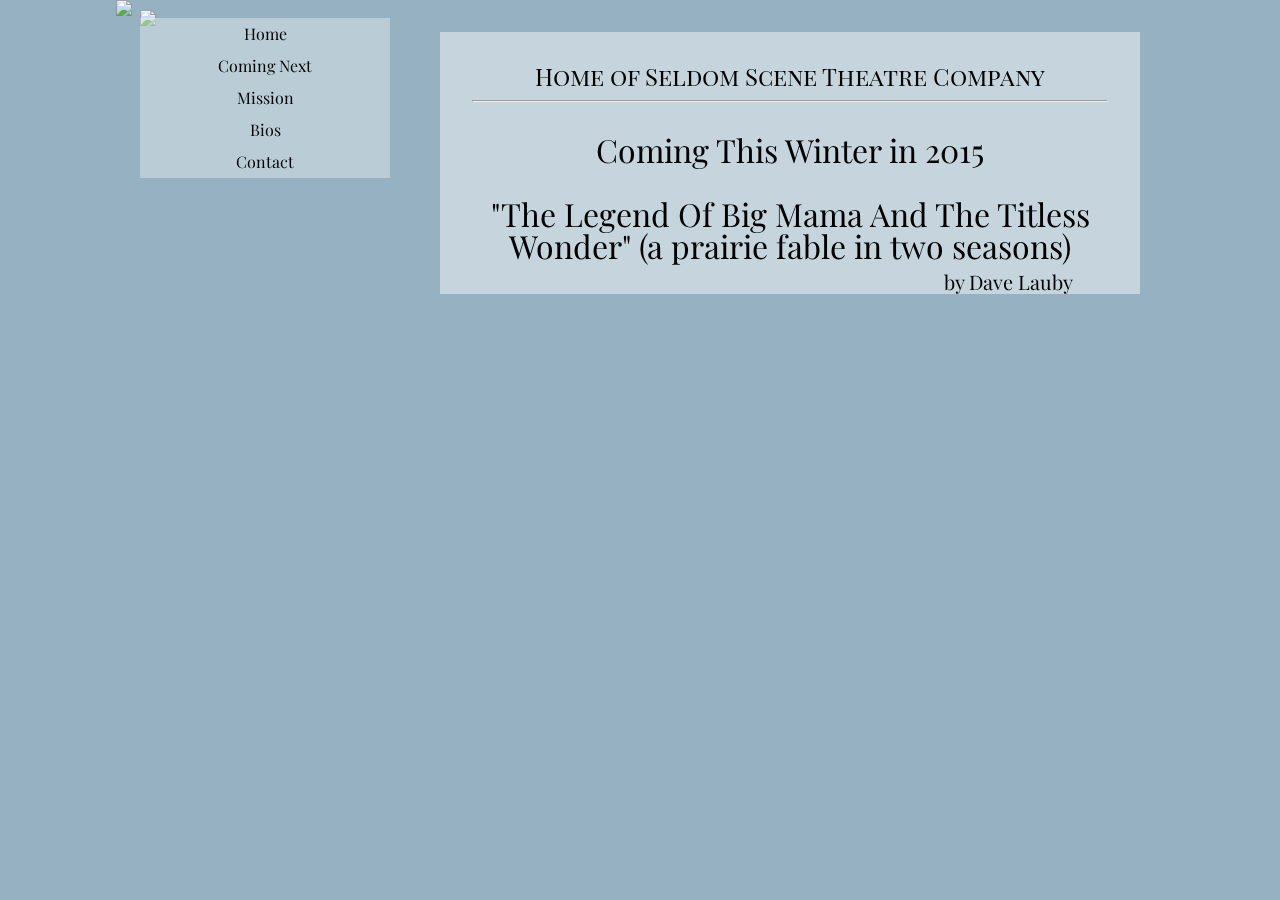
==== index.html @ 2bb83f7f "Added new fonts and further styled Headings, Paragraphs and Announcments." ====
<!DOCTYPE html>
<html>
<head>
	<title>Seldom Scene Theatre Company | Atlanta, GA</title>
	<link href='http://fonts.googleapis.com/css?family=Playfair+Display:400,700|Playfair+Display+SC:400,700' rel='stylesheet' type='text/css'>
	<link rel="stylesheet" type="text/css" href="css/reset.css">
	<link rel="stylesheet" type="text/css" href="css/main.css">
</head>
<body>
	<img class="animate" src="img/cloud-test.png">
	<div class="sidebar">
		<img class="logo" src="img/seldom-scene-logo-tall.png">
		<nav>
			<ul>
				<a href="index.html"><li>Home</li></a>
				<a href="next.html"><li>Coming Next</li></a>
	    		<a href="mission.html"><li>Mission</li></a>
	    		<a href="bios.html"><li>Bios</li></a>
	    		<a href="contact.html"><li>Contact</li></a>
			</ul>
		</nav>
	</div> <!-- End Sidebar Nav -->
	<div class="content">
		<section class="home translucent-background">
			<h1>Home of Seldom Scene Theatre Company</h1> 
			<hr>
			<p class="announcement">
				Coming This Winter in 2015
			</p>
			<p class="announcement">
				"The Legend Of Big Mama And The Titless Wonder" (a prairie fable in two seasons)
			</p>
			<span class="byline">by Dave Lauby</span>
		</section>
	</div>
</body>
</html>
---- css/main.css ----
/* font-family: 'Playfair Display', serif; */
/* font-family: 'Playfair Display SC', serif; */
body {
	/*background-color: rgb(163, 217, 255);*/
	/*background-color: #A3D9DE;*/
	max-width: 1000px;
	background-color: rgb(150, 177, 193);
	font-family: 'Playfair Display', serif;
	margin: auto;
	font-size: 16px;
}

.translucent-background {
  margin-top: 2em;
  background-color: white;
  background-color: rgba(255, 255, 255, 0.45); 
}

.logo {
	position: relative;
	left: -1.5em;
	z-index: 100;
}

.sidebar {
	float: left;
	width: 25%;
}

.content {
	float: right;
	width: 70%;
}

section {
	padding: 2em;
}

.headshot {
	margin: 1em;
	float: left;
}

p {
	line-height: 1.5em;
}

h1 {
	font-family: 'Playfair Display SC', serif;
	font-size: 1.5em;
	margin-bottom: .5em;
	text-align: center;
}

.announcement {
	text-align: center;
	font-size: 2em;
	margin-top: 1em;
	line-height: 1em;
}

.byline {
	float: right;
	font-size: 1.25em;
	margin-right: 1.75em;
	margin-top: .5em;
	padding-bottom: 1em;
	line-height: 1em;
}


/**********************************
Navigation
**********************************/
a {
	text-decoration: none;
	color: #000;
}

nav ul li {
	list-style-type: none;
	padding: .5em;
	text-align: center;
	color: #000;
	background-color: white;
  	background-color: rgba(255, 255, 255, 0.35); 
}

nav ul li:hover {
	background-color: rgba(0, 0, 0, .35);
	color: #FFF;
}

/**********************************
Styles for the moving clouds
**********************************/

.animate {
	position: fixed;
	top: 10px;
	z-index: -100;
	animation-duration: 30s;
	animation-name: cloud;
}

/**********************************
Here are the keyframes
**********************************/

@keyframes cloud {
	from {
		margin-left: 100%;
	}

	to {
		margin-left: 0%;
	}
}

/**********************************
This is for the Contact Form
**********************************/
/*:invalid { 
  border-color: rgb(150, 177, 193);
  -webkit-box-shadow: 0 0 5px rgba(255, 0, 0, .8);
  -moz-box-shadow: 0 0 5px rbba(255, 0, 0, .8);
  -o-box-shadow: 0 0 5px rbba(255, 0, 0, .8);
  -ms-box-shadow: 0 0 5px rbba(255, 0, 0, .8);
  box-shadow:0 0 5px rgba(255, 0, 0, .8);
}*/

:required {
  border-color: rgb(150, 177, 193);
  -webkit-box-shadow: 0 0 5px rgba(0, 0, 255, .5);
  -moz-box-shadow: 0 0 5px rgba(0, 0, 255, .5);
  -o-box-shadow: 0 0 5px rgba(0, 0, 255, .5);
  -ms-box-shadow: 0 0 5px rgba(0, 0, 255, .5);
  box-shadow: 0 0 5px rgba(0, 0, 255, .5);
}

form {
  width:300px;
  margin:20px auto;
  color:#000;
}

input, textarea {
  font-family: 'Playfair Display', serif;
  border:1px solid rgb(150, 177, 193);
  font-size:20px;
  width:300px;
  min-height:30px;
  display:block;
  margin-bottom:15px;
  margin-top:5px;
  outline: none;

  /*-webkit-border-radius:5px;
  -moz-border-radius:5px;
  -o-border-radius:5px;
  -ms-border-radius:5px;
  border-radius:5px;*/
}

input[type=submit] {
  background: rgb(150, 177, 193);
  padding:10px;
  color:#FFF;
}
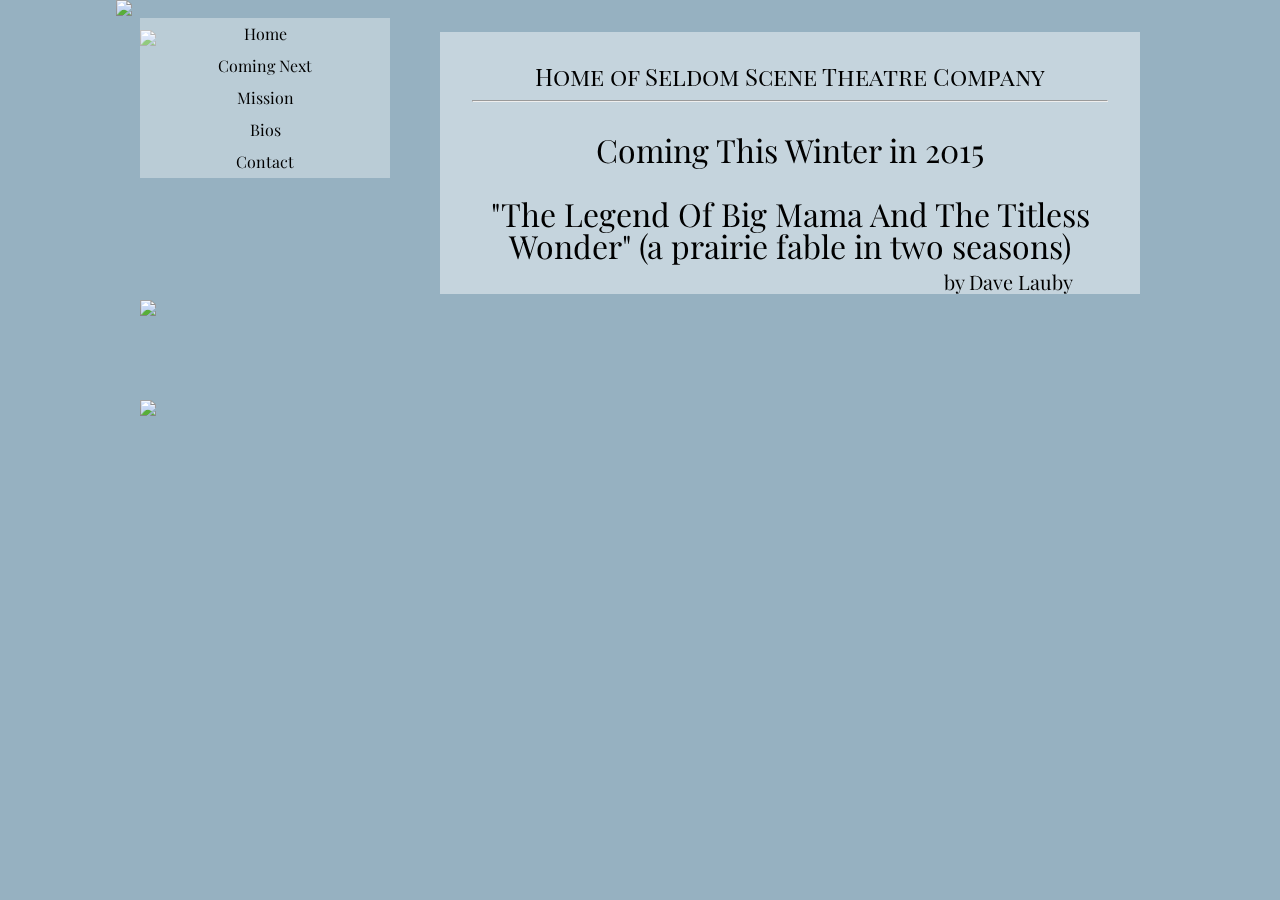
==== commit 92cecc3d: "Added three clouds and animation for the clouds." ====
--- a/index.html
+++ b/index.html
@@ -7,7 +7,10 @@
 	<link rel="stylesheet" type="text/css" href="css/main.css">
 </head>
 <body>
-	<img class="animate" src="img/cloud-test.png">
+	<img class="animate-logo-cloud" src="img/cloud-logo.png">
+	<img class="animate-large-cloud" src="img/cloud-large.png">
+	<img class="animate-small-cloud-1" src="img/cloud-small.png">
+	<img class="animate-small-cloud-2" src="img/cloud-small.png">
 	<div class="sidebar">
 		<img class="logo" src="img/seldom-scene-logo-tall.png">
 		<nav>
--- a/css/main.css
+++ b/css/main.css
@@ -95,27 +95,92 @@
 Styles for the moving clouds
 **********************************/
 
-.animate {
-	position: fixed;
-	top: 10px;
+.animate-logo-cloud {
+	position: fixed;
+	top: 30px;
 	z-index: -100;
 	animation-duration: 30s;
-	animation-name: cloud;
+	animation-name: cloud-logo;
+}
+
+.animate-large-cloud {
+	position: fixed;
+	top: 400px;
+	z-index: -500;
+	animation-duration: 90s;
+	animation-name: cloud-large;
+	animation-iteration-count: infinite;
+}
+
+.animate-small-cloud-1 {
+	position: fixed;
+	top: 200px;
+	z-index: -200;
+	opacity: 0;
+	animation-delay: 5s;
+	animation-duration: 75s;
+	animation-name: cloud-small-1;
+	animation-iteration-count: infinite;
+}
+
+.animate-small-cloud-2 {
+	position: fixed;
+	top: 300px;
+	z-index: -200;
+	animation-duration: 80s;
+	animation-name: cloud-small-2;
+	animation-iteration-count: infinite;
 }
 
 /**********************************
 Here are the keyframes
 **********************************/
 
-@keyframes cloud {
-	from {
-		margin-left: 100%;
+@keyframes cloud-logo {
+	from {
+		margin-left: 85%;
 	}
 
 	to {
 		margin-left: 0%;
 	}
 }
+
+@keyframes cloud-large {
+	from {
+		margin-left: 85%;
+	}
+
+	to {
+		margin-left: -85%;
+	}
+}
+
+@keyframes cloud-small-1 {
+	from {
+		margin-left: 85%;
+	}
+
+	1% {
+		opacity: 1;
+	}
+
+	to {
+		margin-left: -85%;
+		opacity: 1;
+	}
+}
+
+@keyframes cloud-small-2 {
+	from {
+		margin-left: 75%;
+	}
+
+	to {
+		margin-left: -85%;
+	}
+}
+
 
 /**********************************
 This is for the Contact Form
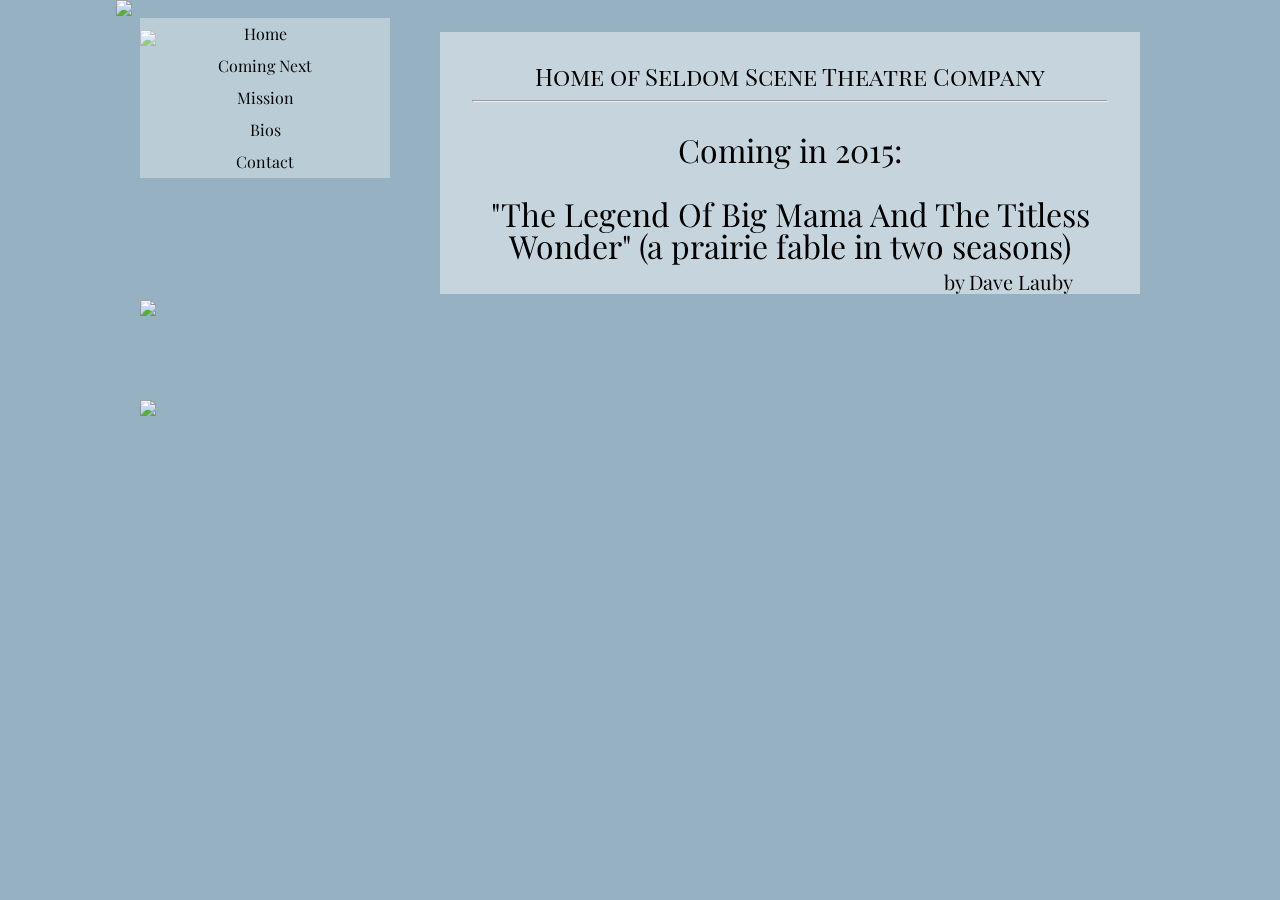
==== commit 72800300: "Made a change to the content on homepage" ====
--- a/index.html
+++ b/index.html
@@ -28,7 +28,7 @@
 			<h1>Home of Seldom Scene Theatre Company</h1> 
 			<hr>
 			<p class="announcement">
-				Coming This Winter in 2015
+				Coming in 2015:
 			</p>
 			<p class="announcement">
 				"The Legend Of Big Mama And The Titless Wonder" (a prairie fable in two seasons)
--- a/css/main.css
+++ b/css/main.css
@@ -36,7 +36,7 @@
 	padding: 2em;
 }
 
-.headshot {
+.content-image {
 	margin: 1em;
 	float: left;
 }
@@ -173,7 +173,7 @@
 
 @keyframes cloud-small-2 {
 	from {
-		margin-left: 75%;
+		margin-left: 85%;
 	}
 
 	to {
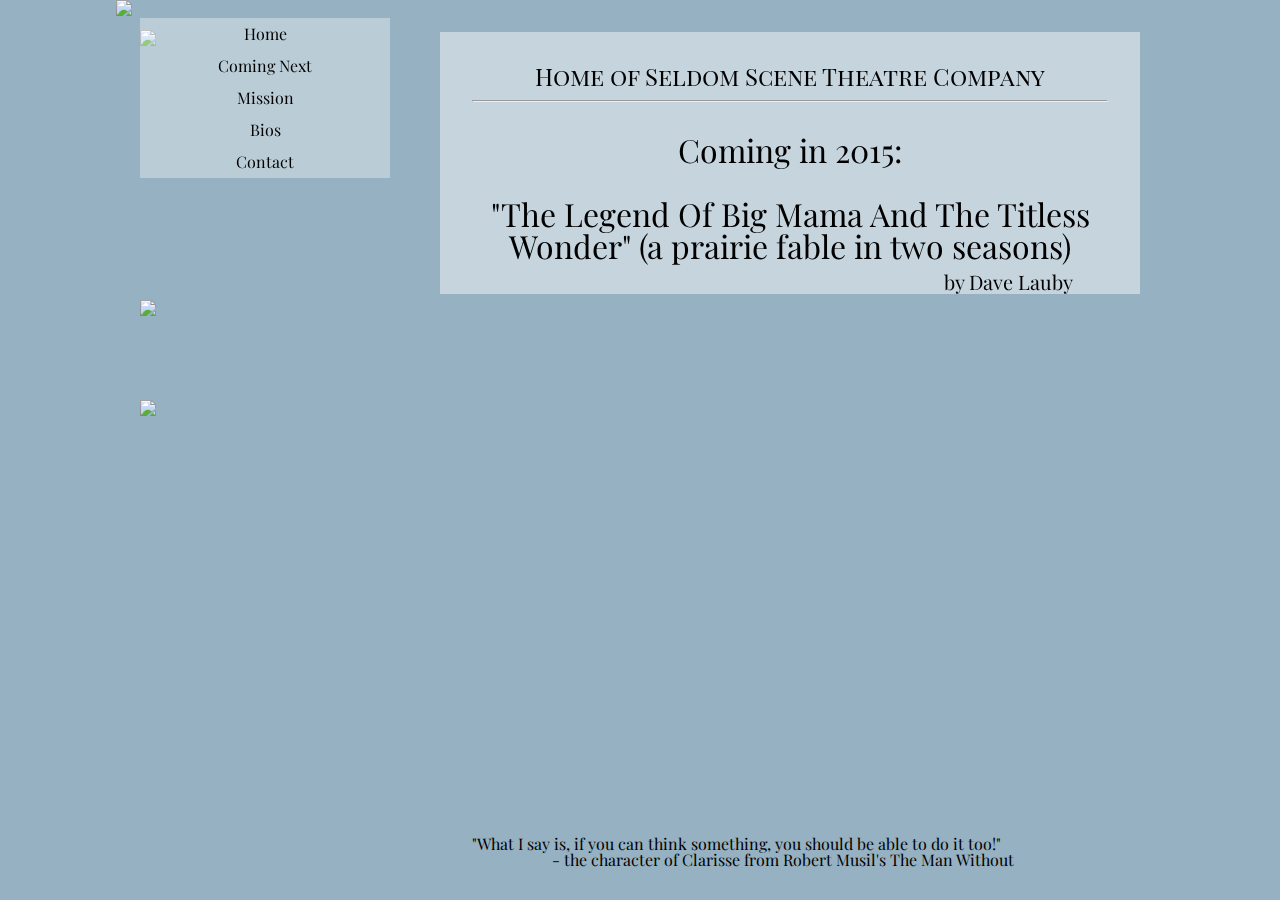
==== commit 3e1c4f5e: "Added quote to index.html and styled it." ====
--- a/index.html
+++ b/index.html
@@ -24,7 +24,7 @@
 		</nav>
 	</div> <!-- End Sidebar Nav -->
 	<div class="content">
-		<section class="home translucent-background">
+		<section class="translucent-background">
 			<h1>Home of Seldom Scene Theatre Company</h1> 
 			<hr>
 			<p class="announcement">
@@ -35,6 +35,10 @@
 			</p>
 			<span class="byline">by Dave Lauby</span>
 		</section>
+		<section class="quote">
+			<span>&quot;What I say is, if you can think something, you should be able to do it too!&quot;</span><br>
+            <span class="quote-attribute">- the character of Clarisse from Robert Musil&#39;s The Man Without </span>
+		</section>
 	</div>
 </body>
 </html>--- a/css/main.css
+++ b/css/main.css
@@ -68,6 +68,34 @@
 	line-height: 1em;
 }
 
+.quote {
+	position: absolute;
+	bottom: 0;
+}
+
+.quote-attribute {
+	padding-left: 5em;
+}
+
+.byrdbrane-productions {
+	float: right;
+	width: 70%;
+	text-align: center;
+	margin-top: 1em;
+}
+
+.byrdbrane-logo {
+	display: block;
+	width: 100px;
+	height: 100px;
+	margin-left: auto;
+	margin-right: auto;
+}
+
+.byrdbrane-logo img {
+	width: 100%;
+	height: auto;
+}
 
 /**********************************
 Navigation
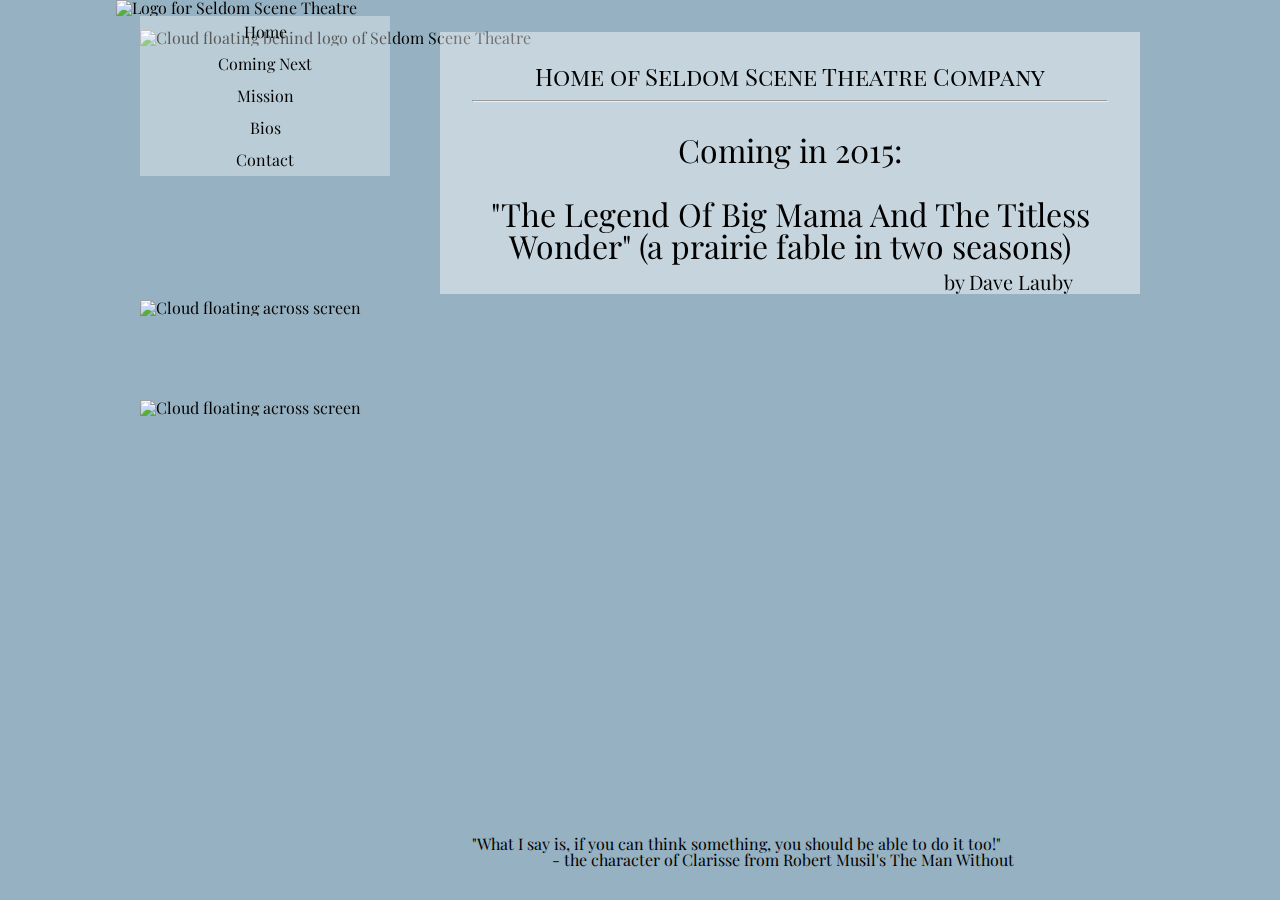
==== commit edb25d30: "Added SEO to website." ====
--- a/index.html
+++ b/index.html
@@ -1,18 +1,21 @@
 <!DOCTYPE html>
 <html>
 <head>
-	<title>Seldom Scene Theatre Company | Atlanta, GA</title>
+	<title>Seldom Scene Theatre Company | Atlanta, GA | Home Page</title>
 	<link href='http://fonts.googleapis.com/css?family=Playfair+Display:400,700|Playfair+Display+SC:400,700' rel='stylesheet' type='text/css'>
 	<link rel="stylesheet" type="text/css" href="css/reset.css">
 	<link rel="stylesheet" type="text/css" href="css/main.css">
+
+	<meta name="description=" content="This is the home page for Seldom Scene Theatre Company, based in Atlanta, GA.  Seldom Scene Theatre Company produces new, previously unproduced original plays in the Metro Altanta Area.">
+	
 </head>
 <body>
-	<img class="animate-logo-cloud" src="img/cloud-logo.png">
-	<img class="animate-large-cloud" src="img/cloud-large.png">
-	<img class="animate-small-cloud-1" src="img/cloud-small.png">
-	<img class="animate-small-cloud-2" src="img/cloud-small.png">
+	<img class="animate-logo-cloud" src="img/cloud-logo.png" alt="Cloud floating behind logo of Seldom Scene Theatre">
+	<img class="animate-large-cloud" src="img/cloud-large.png" alt="Cloud floating across screen">
+	<img class="animate-small-cloud-1" src="img/cloud-small.png" alt="Cloud floating across screen">
+	<img class="animate-small-cloud-2" src="img/cloud-small.png" alt="Cloud floating across screen">
 	<div class="sidebar">
-		<img class="logo" src="img/seldom-scene-logo-tall.png">
+		<img class="logo" src="img/seldom-scene-logo-tall.png" alt="Logo for Seldom Scene Theatre">
 		<nav>
 			<ul>
 				<a href="index.html"><li>Home</li></a>
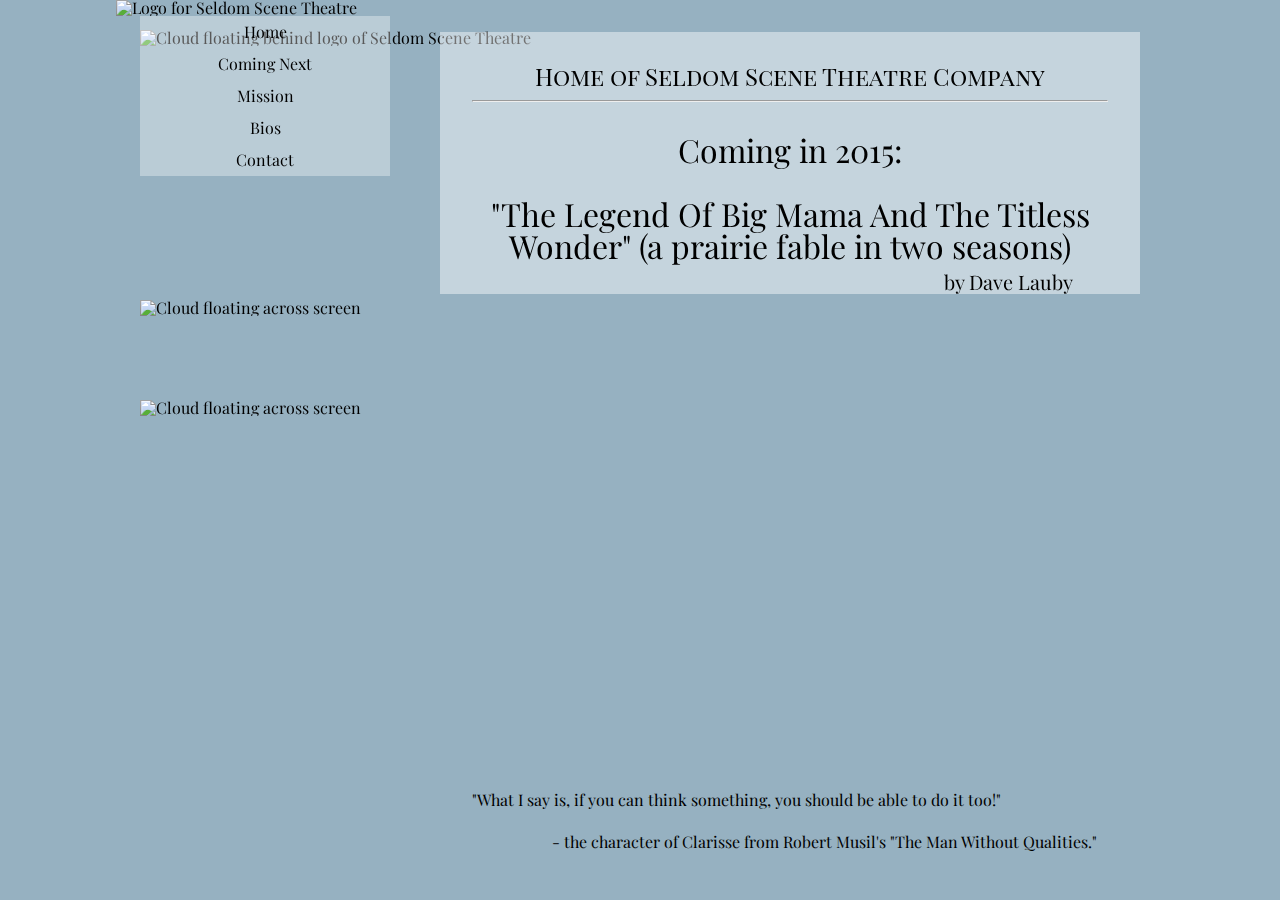
==== commit 6e434b3f: "Added image to the next.html file and styling for that image." ====
--- a/index.html
+++ b/index.html
@@ -39,8 +39,8 @@
 			<span class="byline">by Dave Lauby</span>
 		</section>
 		<section class="quote">
-			<span>&quot;What I say is, if you can think something, you should be able to do it too!&quot;</span><br>
-            <span class="quote-attribute">- the character of Clarisse from Robert Musil&#39;s The Man Without </span>
+			<p>&quot;What I say is, if you can think something, you should be able to do it too!&quot;</p><br>
+            <span class="quote-attribute">- the character of Clarisse from Robert Musil's &quot;The Man Without Qualities.&quot;</span>
 		</section>
 	</div>
 </body>
--- a/css/main.css
+++ b/css/main.css
@@ -71,6 +71,11 @@
 .quote {
 	position: absolute;
 	bottom: 0;
+	height: 5em;
+}
+
+.quote p {
+	margin-bottom: .4em;
 }
 
 .quote-attribute {
@@ -95,6 +100,12 @@
 .byrdbrane-logo img {
 	width: 100%;
 	height: auto;
+}
+
+.big-mama-logo {
+	max-height: 350px;
+	display: block;
+	margin: auto;
 }
 
 /**********************************
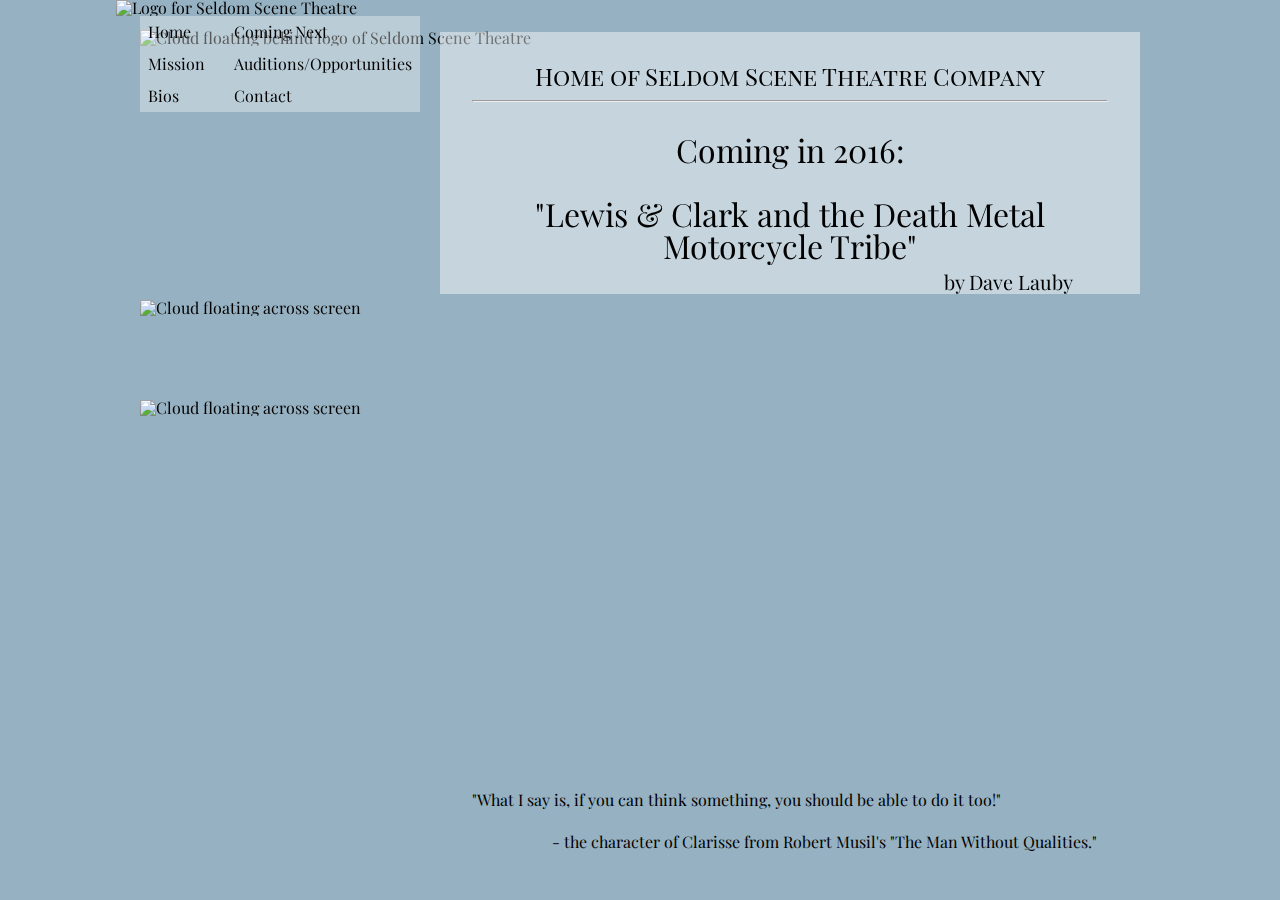
==== commit 21d1f894: "Updated nav to two columns, added audition page, updated content." ====
--- a/index.html
+++ b/index.html
@@ -16,14 +16,21 @@
 	<img class="animate-small-cloud-2" src="img/cloud-small.png" alt="Cloud floating across screen">
 	<div class="sidebar">
 		<img class="logo" src="img/seldom-scene-logo-tall.png" alt="Logo for Seldom Scene Theatre">
-		<nav>
-			<ul>
-				<a href="index.html"><li>Home</li></a>
-				<a href="next.html"><li>Coming Next</li></a>
-	    		<a href="mission.html"><li>Mission</li></a>
-	    		<a href="bios.html"><li>Bios</li></a>
-	    		<a href="contact.html"><li>Contact</li></a>
-			</ul>
+		<nav class="clearfix">
+			<div class="nav-left">
+				<ul>
+					<a href="index.html"><li>Home</li></a>
+					<a href="mission.html"><li>Mission</li></a>
+					<a href="bios.html"><li>Bios</li></a>
+		    </ul>
+			</div>
+			<div class="nav-right">
+		    <ul>
+		    	<a href="next.html"><li>Coming Next</li></a>
+		    	<a href="auditions.html"><li>Auditions/Opportunities</li></a>
+		    	<a href="contact.html"><li>Contact</li></a>
+				</ul>
+			</div>
 		</nav>
 	</div> <!-- End Sidebar Nav -->
 	<div class="content">
@@ -31,10 +38,10 @@
 			<h1>Home of Seldom Scene Theatre Company</h1> 
 			<hr>
 			<p class="announcement">
-				Coming in 2015:
+				Coming in 2016:
 			</p>
 			<p class="announcement">
-				"The Legend Of Big Mama And The Titless Wonder" (a prairie fable in two seasons)
+				"Lewis & Clark and the Death Metal Motorcycle Tribe"
 			</p>
 			<span class="byline">by Dave Lauby</span>
 		</section>
--- a/css/main.css
+++ b/css/main.css
@@ -24,7 +24,7 @@
 
 .sidebar {
 	float: left;
-	width: 25%;
+	width: 28%;
 }
 
 .content {
@@ -68,6 +68,10 @@
 	line-height: 1em;
 }
 
+.footnote {
+  float: right;
+}
+
 .quote {
 	position: absolute;
 	bottom: 0;
@@ -103,14 +107,27 @@
 }
 
 .big-mama-logo {
-	max-height: 350px;
+	max-height: 175px;
 	display: block;
 	margin: auto;
 }
 
+.positions {
+  margin: 1em;
+}
+
+.positions-item {
+  margin: .25em;
+}
+
 /**********************************
 Navigation
 **********************************/
+nav {
+  background-color: white;
+  background-color: rgba(255, 255, 255, 0.35); 
+}
+
 a {
 	text-decoration: none;
 	color: #000;
@@ -119,15 +136,22 @@
 nav ul li {
 	list-style-type: none;
 	padding: .5em;
-	text-align: center;
 	color: #000;
-	background-color: white;
-  	background-color: rgba(255, 255, 255, 0.35); 
 }
 
 nav ul li:hover {
 	background-color: rgba(0, 0, 0, .35);
 	color: #FFF;
+}
+
+.nav-left {
+  display: inline;
+  float: left;
+}
+
+.nav-right {
+  display: inline;
+  float: right;
 }
 
 /**********************************
